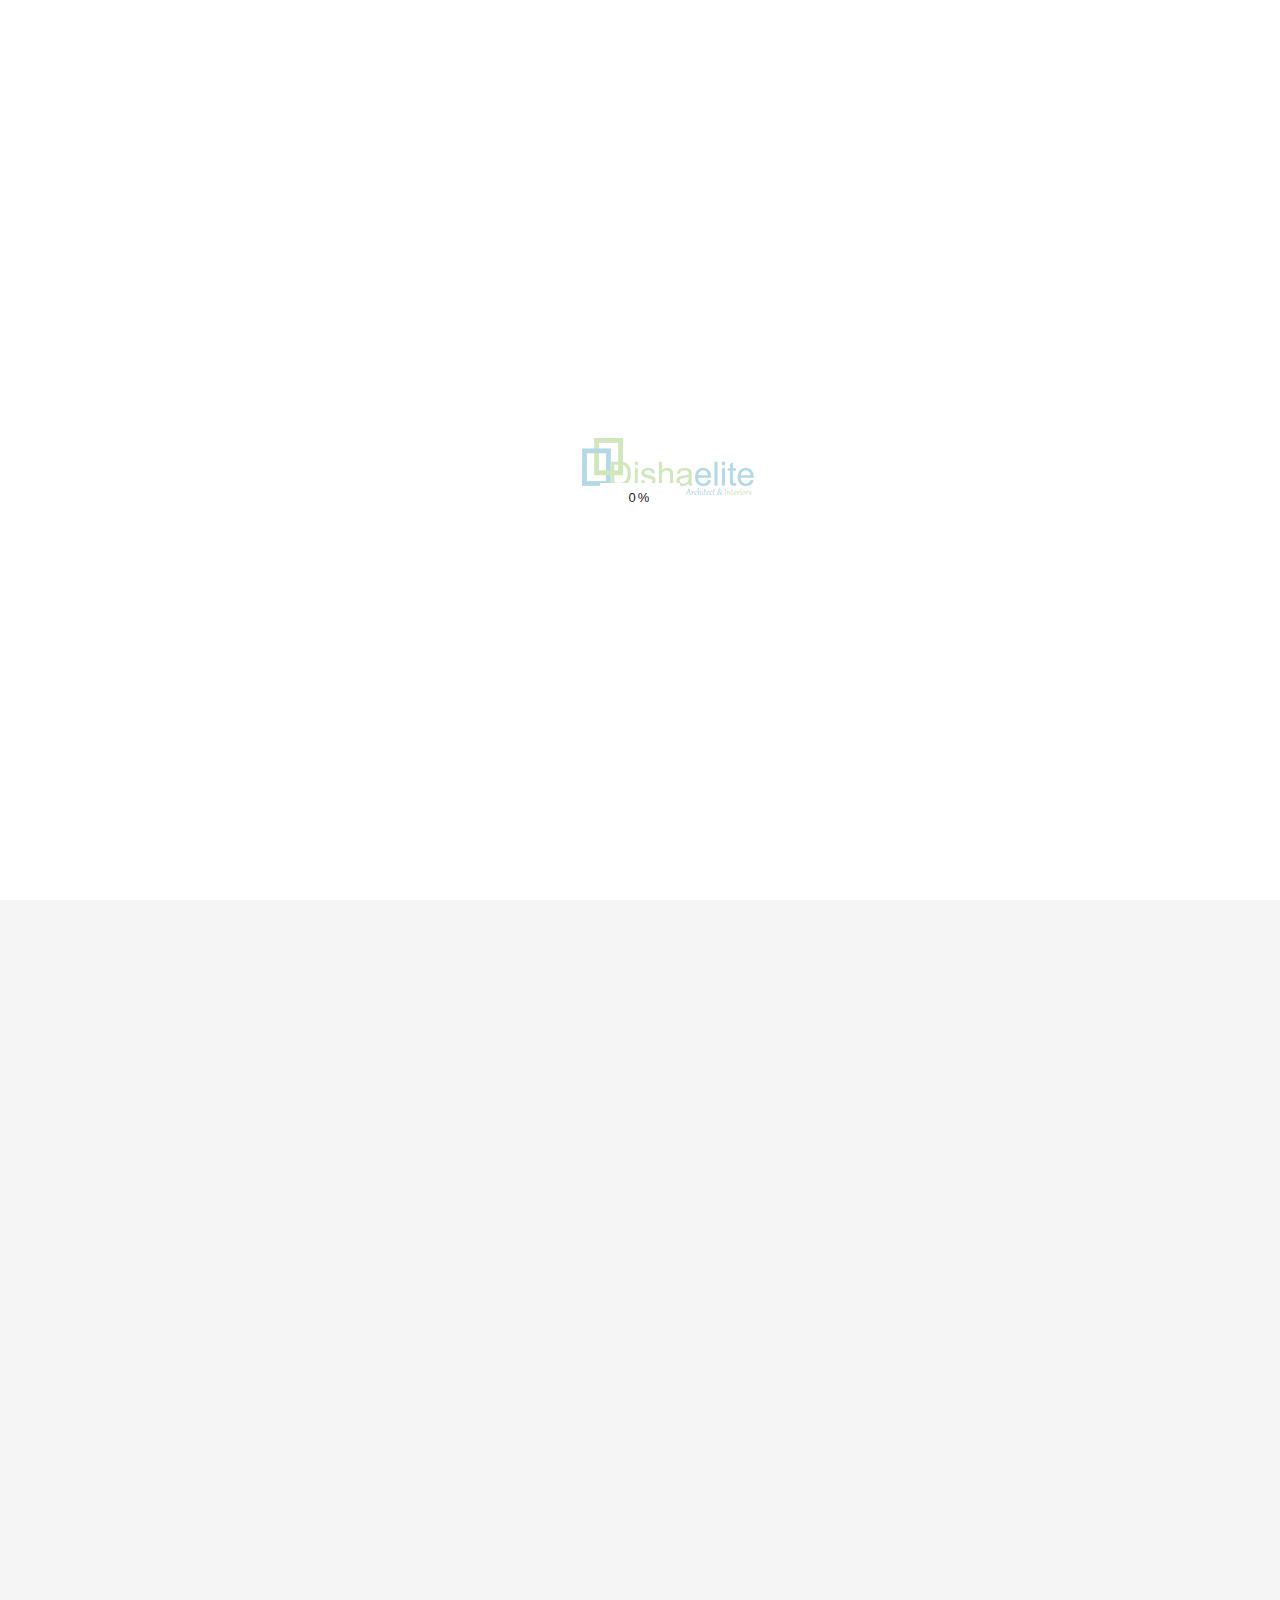
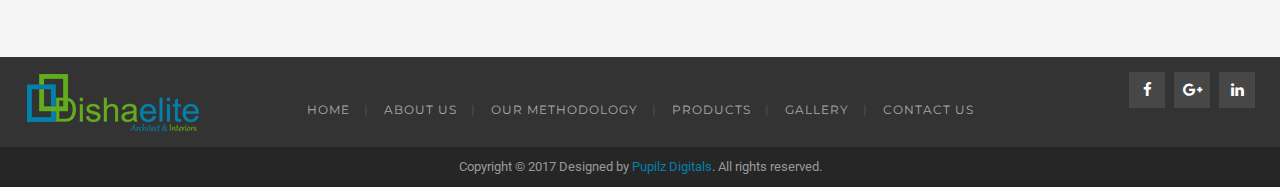
==== gallery.html @ 3d3133c5 "first commit" ====
<!DOCTYPE html>
<html lang="">
	

<!-- Mirrored from www.dishaelite.com/gallery.html by HTTrack Website Copier/3.x [XR&CO'2014], Mon, 31 Jul 2023 10:36:25 GMT -->
<head>
<meta name="title" content="Interior designers in hyderabad || Disha Elite">
<meta name="description" content="Searching for a interior designing,visit on dishaelite interior for a best architecture in your own thoughts and fulfill dreams interior.">
<meta name="keywords" content="kitchen interior designs, modular kitchen interior designs, interior designer in hyderabad, commercial interior designs, artistics designs in hyderabad, office interior designs, Best Interiors In Hyderabad, Interior Decorators In Hyderabad,Interior Design Architects In Hyderabad, Top Interior Designers In Hyderabad, Best Interior Designers In Hyderabad ">
<meta name="robots" content="index, follow">
<meta http-equiv="Content-Type" content="text/html; charset=utf-8">
<meta name="language" content="English">

		<title>Interior-Design-Companies-In-Hyderabad</title>

		<!-- Bootstrap CSS -->
		<link rel="stylesheet" href="css/bootstrap.min.css">
		<!-- Font -->
		<link rel="stylesheet" href="css/font-awesome.min.css">
		<link rel="stylesheet" href="css/elegant-font.css">
	  	<!-- SCROLL BAR MOBILE MENU
  		================================================== --> 
 		 <link rel="stylesheet" href="css/jquery.mCustomScrollbar.css" />
		<!-- Main Style -->
		<link rel="stylesheet" href="style.css">
		<!-- color scheme -->
	  	<!--<link rel="stylesheet" href="switcher/demo.css" type="text/css">
	  	<link rel="stylesheet" href="switcher/colors/yellow.css" type="text/css" id="colors">   
		<!-- Favicons
		  ================================================== -->
	  	<link rel="shortcut icon" href="favicon.png">
	</head>
	<body>
		<div class="mobile-menu-first">
	        	<div id="mobile-menu" class="mobile-menu">
	        		<div class="header-mobile-menu">
	                  <a href="#">Disha Elite</a>
	                  	<div class="mm-toggle">
	                		<span aria-hidden="true" class="icon_close"></span>
	                	</div> 
	              	</div> <!-- Mobile Menu -->
	          		<div class="mCustomScrollbar light" data-mcs-theme="minimal-dark">
	              
					<ul>
	                  	<li><a href="index.html"><span>Home</span></a></li>
	                    <li><a href="about.html"><span>About Us</span></a></li>
	                    <li><a href="our-methodology.html"><span>Our Methodology</span></a></li>
	                    <li><a href="products.html"><span>Products</span></a></li>
	                    <li><a href="gallery.html"><span>Gallery</span></a></li>
	                    <li><a href="contact.html"><span>Contact Us</span></a></li>
	              	</ul>
	              <div class="footer-mobile-menu">
	                  <ul class="social">
	                      <li class="facebook"><a href="#"><i class="fa fa-facebook"></i></a></li>
	                      <li class="twitter"><a href="#"><i class="fa fa-twitter"></i></a></li>
	                      <li class="google-plus"><a href="#"><i class="fa fa-google-plus"></i></a></li>
	                      <li class="youtube"><a href="#"><i class="fa fa-youtube-play"></i></a></li>
	                      <li class="linkedin"><a href="#"><i class="fa fa-linkedin"></i></a></li>
	                  </ul>

	                  <ul class="address-footer-mobile">
	                    <li><p>#15-31-2M-31/3, Phase-3,<br/>Near Forum Mall, KPHB Colony, Hyderabad-500072</p></li>
	                    <li><p>+91 93479 11119<br/>+91 97001 00910</p></li>
	                    <li><p>dishaelite@gmail.com</p></li>
	                    <li><p>www.dishaelite.com<br/>www.dishaelite.in</p></li>
	                    
	                  </ul>
	              </div>
	          		</div> <!-- /#rmm   -->
	        	</div>
	    </div><!-- End Mobile Menu -->

		<div class="modal fade modal-search" id="myModal" tabindex="-1" role="dialog"   aria-hidden="true">
		  	<button type="button" class="close" data-dismiss="modal">×</button>
		  	<div class="modal-dialog myModal-search">
            <!-- Modal content-->
            <div class="modal-content">                                        
                <div class="modal-body">
                    <form role="search" method="get" class="search-form"  >
                        <input class="search-field" placeholder="Search here..." value="" title="" type="search">
                        <button type="submit" class="search-submit"><i class="fa fa-search"></i></button>
                    </form>
                </div>
            </div>
          </div>
		</div>
		<!-- End Modal Search-->
	    <div id="page">
	    	<div id="skrollr-body">
			<header id="mainmenu" class="header-v1 header-border header-fix header-bg-white" data-0="padding:10px;padding-left:40px;padding-right:40px;" data-251="padding:10px; padding-left:40px;padding-right:40px;top:0;">
					
					<div class="right-header">
						<ul class="navi-level-1">
							<li><a href="index.html" class="logo"><img src="images/Header/Best%20Interiors%20In%20Hyderabad.png" class="img-responsive" alt="Best Interiors In Hyderabad"></a></li>
						</ul>
					</div><!-- End Left Header -->
					<nav>
						<ul class="navi-level-1 hover-style-2 main-navi">
	                        <li><a href="index.html"><span>Home</span></a></li>
	                       	<li><a href="about.html"><span>About Us</span></a></li>
	                        <li><a href="our-methodology.html"><span>Our Methodology</span></a></li>
	                        <li><a href="products.html"><span>Products</span></a></li>
	                        <li><a href="gallery.html"><span>Gallery</span></a></li>
	                        <li><a href="contact.html"><span>Contact Us</span></a></li>
	                    </ul>
					</nav><!-- End Nav -->
					<div class="left-header">
						<ul class="navi-level-1 sub-navi seperator-horizonal-line hover-style-4">	
		                    <!-- Testing Search Box -->
		                    <li>
		                    	<a href="#/"  class="mm-toggle">
				            		<span aria-hidden="true" class="icon_menu"></span>
				            	</a> 
		                    </li>
						</ul>

					</div><!-- End Right Header -->	
				</header> 
			<!-- End  Header -->
	
			<section>
				<div class="sub-header sub-header-1 sub-header-portfolio-grid-1 fake-position">
					<div class="sub-header-content">
						<h1 style="font-size:36px; font-weight:normal" class="text-cap white-text">Portfolio Grid</h1>
						<ol class="breadcrumb breadcrumb-arc text-cap">
							<li>
								<a href="#">Home</a>
							</li>
							<li class="active">Portfolio Grid</li>
						</ol>
					</div>
				</div>
			</section>
			<!-- End Section Sub Header -->
			<section class="padding bg-grey padding-bottom-0">
                <div class="lastest-project-warp portfolio-grid-v2-4-col-warp clearfix">
                  	<div class="projectFilter project-terms line-effect-2">
	                                <a href="#" data-filter="*" class="current text-cap"><h4>All Projects</h4></a>
	                                <a href="#" data-filter=".Residential" class="text-cap"><h4>Residential</h4></a>
	                                <a href="#" data-filter=".Commercial" class="text-cap"><h4>Commercial</h4></a>
	                                <a href="#" data-filter=".Office" class="text-cap"><h4>Office</h4></a>
	                                <a href="#" data-filter=".Hospital" class="text-cap"><h4>Hospital</h4></a>
	                                <a href="#" data-filter=".Artistics" class="text-cap"><h4>Artistics</h4></a>
                  	</div> <!-- End Project Fillter -->
                    <div class="clearfix projectContainer portfolio-grid-v2-4-col-container">
             
                               <div class="element-item  Residential">
	                                
	                                  <a class="portfolio-img-demo" href="#"><img src="images/Project/Best-Interior-Designers-In-Hyderabad-India.jpg" class="img-responsive" alt="Best-Interior-Designers-In-Hyderabad-India"></a>
	                               <div class="project-info">
	                                  	<a href="#"><h4 class="title-project text-cap text-cap">Disha Elite</h4></a>
	                                    <a href="#" class="cateProject">Residential</a>
	                                </div>
                              </div>
                           
                              <div class="element-item Residential ">
	                                
	                                   <a class="portfolio-img-demo" href="#"><img src="images/Project/Interior-Designers-Decorators-In-Hyderabad.jpg" class="img-responsive" alt="Interior-Designers-Decorators-In-Hyderabad"></a>
	                
	                             	<div class="project-info">
	                                   <a href="#"><h4 class="title-project text-cap">Disha Elite</h4></a>
	                                    <a href="#" class="cateProject">Residential</a>
	                              </div>
                              </div> 
							  
							  <div class="element-item  Residential">
	                                
	                                  <a class="portfolio-img-demo" href="#"><img src="images/Project/Interior-Design-Companies-In-Hyderabad.jpg" class="img-responsive" alt="Interior-Design-Companies-In-Hyderabad"></a>
	                               <div class="project-info">
	                                  	<a href="#"><h4 class="title-project text-cap text-cap">Disha Elite</h4></a>
	                                    <a href="#" class="cateProject">Residential</a>
	                                </div>
                              </div>
                           
                              <div class="element-item Residential ">
	                                
	                                   <a class="portfolio-img-demo" href="#"><img src="images/Project/Interior%20Designers-Kukatpally-KNTU.jpg" class="img-responsive" alt="Interior Designers-Kukatpally-KNTU"></a>
	                
	                             	<div class="project-info">
	                                   <a href="#"><h4 class="title-project text-cap">Disha Elite</h4></a>
	                                    <a href="#" class="cateProject">Residential</a>
	                              </div>
                              </div> 
							  <div class="element-item Residential ">
	                                
	                                   <a class="portfolio-img-demo" href="#"><img src="images/Project/Home-Office-Shop-Designers-%20Decorators-in-Hyderabad.jpg" class="img-responsive" alt="Home-Office-Shop-Designers- Decorators-in-Hyderabad"></a>
	                
	                             	<div class="project-info">
	                                   <a href="#"><h4 class="title-project text-cap">Disha Elite</h4></a>
	                                    <a href="#" class="cateProject">Residential</a>
	                              </div>
                              </div>    
                           
                              <div class="element-item Commercial">
	                                
	                                   <a class="portfolio-img-demo" href="#"><img src="images/Project/Best%20Interiors%20In%20Hyderabad.jpg" class="img-responsive" alt="Best Interiors In Hyderabad"></a>
	                                
	                                  <div class="project-info">
	                                   <a href="#"><h4 class="title-project text-cap">Disha Elite</h4></a>
	                                  <a href="#" class="cateProject">Commercial</a>
	                              	</div>
                        	  </div>
                               
                              <div class="element-item Commercial">
	                                
	                                   <a class="portfolio-img-demo" href="#"><img src="images/Project/Interior%20Decorators%20In%20Hyderabad.jpg" class="img-responsive" alt="Interior Decorators In Hyderabad"></a>
	                                
	                                  <div class="project-info">
	                                   <a href="#"><h4 class="title-project text-cap">Disha Elite</h4></a>
	                                  <a href="#" class="cateProject">Commercial</a>
	                              	</div>
                        	  </div>
							  
							  <div class="element-item Commercial">
	                                
	                                   <a class="portfolio-img-demo" href="#"><img src="images/Project/Interior%20Design%20Architects%20In%20Hyderabad.jpg" class="img-responsive" alt="Interior Design Architects In Hyderabad"></a>
	                                
	                                  <div class="project-info">
	                                   <a href="#"><h4 class="title-project text-cap">Disha Elite</h4></a>
	                                  <a href="#" class="cateProject">Commercial</a>
	                              	</div>
                        	  </div>
							  
							  <div class="element-item Commercial">
	                                
	                                   <a class="portfolio-img-demo" href="#"><img src="images/Project/Top%20Interior%20Designers%20In%20Hyderabad%2c.jpg" class="img-responsive" alt="Top Interior Designers In Hyderabad,"></a>
	                                
	                                  <div class="project-info">
	                                   <a href="#"><h4 class="title-project text-cap">Disha Elite</h4></a>
	                                  <a href="#" class="cateProject">Commercial</a>
	                              	</div>
                        	  </div>
                           
                              <div class="element-item Office">
	                                
	                                 <a class="portfolio-img-demo" href="#"><img src="images/Project/Best%20Interior%20Designers%20In%20Hyderabad%20%20.jpg" class="img-responsive" alt="Best Interior Designers In Hyderabad  "></a>
	                                
	                                 <div class="project-info">
	                                 <a href="#"><h4 class="title-project text-cap">Disha Elite</h4></a>
	                                      <a href="#" class="cateProject">Office</a>
	                                </div>
                              </div>
                           
                              <div class="element-item Office">
	                                
	                                 <a class="portfolio-img-demo" href="#"><img src="images/Project/kitchen%20interior%20designs.jpg" class="img-responsive" alt="kitchen interior designs"></a>
	                                
	                                 <div class="project-info">
	                                 <a href="#"><h4 class="title-project text-cap">Disha Elite</h4></a>
	                                      <a href="#" class="cateProject">Office</a>
	                                </div>
                              </div>
							  
							  <div class="element-item Office">
	                                
	                                 <a class="portfolio-img-demo" href="#"><img src="images/Project/modular%20kitchen%20interior%20designs.jpg" class="img-responsive" alt="modular kitchen interior designs"></a>
	                                
	                                 <div class="project-info">
	                                 <a href="#"><h4 class="title-project text-cap">Disha Elite</h4></a>
	                                      <a href="#" class="cateProject">Office</a>
	                                </div>
                              </div>
                           
                              <div class="element-item Hospital ">
	                                
	                                   <a class="portfolio-img-demo" href="#"><img src="images/Project/interior%20designer%20in%20hyderabad.jpg" class="img-responsive" alt="interior designer in hyderabad"></a>
	                                
	                                   <div class="project-info">
	                                   <a href="#"><h4 class="title-project text-cap">Disha Elite</h4></a>
	                                      <a href="#" class="cateProject">Hospital</a>
	                                </div>
	                                    
                              </div>    
                               
                              <div class="element-item Hospital ">
	                                
	                                   <a class="portfolio-img-demo" href="#"><img src="images/Project/commercial%20interior%20designs.jpg" class="img-responsive" alt="commercial interior designs"></a>
	                                
	                                   <div class="project-info">
	                                   <a href="#"><h4 class="title-project text-cap">Disha Elite</h4></a>
	                                      <a href="#" class="cateProject">Hospital</a>
	                                </div>
	                                    
                              </div>  

                              <div class="element-item Hospital ">
	                                
	                                   <a class="portfolio-img-demo" href="#"><img src="images/Project/artistics%20designs%20in%20hyderabad.jpg" class="img-responsive" alt="artistics designs in hyderabad"></a>
	                                
	                                   <div class="project-info">
	                                   <a href="#"><h4 class="title-project text-cap">Disha Elite</h4></a>
	                                      <a href="#" class="cateProject">Hospital</a>
	                                </div>
	                                    
                              </div>

							  <div class="element-item Artistics ">
	                                
	                                   <a class="portfolio-img-demo" href="#"><img src="images/Project/office%20interior%20designs.jpg" class="img-responsive" alt="office interior designs"></a>
	                                
	                                   <div class="project-info">
	                                   <a href="#"><h4 class="title-project text-cap">Disha Elite</h4></a>
	                                      <a href="#" class="cateProject">Artistics</a>
	                                </div>
	                                    
                              </div>
							  
							  <div class="element-item Artistics ">
	                                
	                                   <a class="portfolio-img-demo" href="#"><img src="images/Project/Office-interior-%20designs.jpg" class="img-responsive" alt="Office-interior- designs"></a>
	                                
	                                   <div class="project-info">
	                                   <a href="#"><h4 class="title-project text-cap">Disha Elite</h4></a>
	                                      <a href="#" class="cateProject">Artistics</a>
	                                </div>
	                                    
                              </div>
							  
							  <div class="element-item Artistics ">
	                                
	                                   <a class="portfolio-img-demo" href="#"><img src="images/Project/Artistics-%20designs-%20in-%20Hyderabad.jpg" class="img-responsive" alt="Artistics- designs- in- Hyderabad"></a>
	                                
	                                   <div class="project-info">
	                                   <a href="#"><h4 class="title-project text-cap">Disha Elite</h4></a>
	                                      <a href="#" class="cateProject">Artistics</a>
	                                </div>
	                                    
                              </div>
							  
							  <div class="element-item Artistics ">
	                                
	                                   <a class="portfolio-img-demo" href="#"><img src="images/Project/Commercial-%20interior-%20designs.jpg" class="img-responsive" alt="Commercial- interior- designs"></a>
	                                
	                                   <div class="project-info">
	                                   <a href="#"><h4 class="title-project text-cap">Disha Elite</h4></a>
	                                      <a href="#" class="cateProject">Artistics</a>
	                                </div>
	                                    
                              </div>
                           
                    </div>  <!-- End project Container -->
    			</div> <!-- End  -->
    			<div class="clearfix mgt60"></div>
			</section>
			<!-- End Section Isotop Lastest Project -->



			<footer class="footer-v1">
					<div class="footer-left">
						<a href="index.html">
							<img src="images/Header/Best%20Interiors%20In%20Hyderabad%20(2).png" class="img-responsive" alt="Best Interiors In Hyderabad (2)">
						</a>
					</div>
					<nav>
						<ul>
							<li><a class="text-cap" href="index.html">Home</a></li>
							<li><a class="text-cap" href="about.html">About Us</a></li>
							<li><a class="text-cap" href="our-methodology.html">Our Methodology</a></li>
							<li><a class="text-cap" href="products.html">Products</a></li>
							<li><a class="text-cap" href="gallery.html">Gallery</a></li>
							<li><a class="text-cap" href="contact.html">Contact Us</a></li>
						</ul>
					</nav>
					<div class="footer-right">
						<ul class="social social-footer">
		                    <li class="facebook"><a href="https://www.facebook.com/dishaelite/"><i class="fa fa-facebook"></i></a></li>
		                    <li class="google-plus"><a href="https://plus.google.com/104020968045260544847"><i class="fa fa-google-plus"></i></a></li>
		                    <li class="linkedin"><a href="https://www.linkedin.com/feed/"><i class="fa fa-linkedin"></i></a></li>
		                  </ul>
					</div>
				</footer>
				<!-- End Footer -->
				<section class="copyright">
					<p>Copyright © 2017 Designed by <a href="#">Pupilz Digitals</a>. All rights reserved.</p>
				</section>
			</div>
		</div>
		<!-- End page -->
	     
		<a id="to-the-top"><i class="fa fa-angle-up"></i></a> 
		<!-- Back To Top -->
	<!-- SCRIPT -->
    <script src="js/vendor/jquery.min.js"></script>
    <script src="js/vendor/bootstrap.min.js"></script>
    <script src="js/plugins/jquery.mCustomScrollbar.concat.min.js"></script>
    <script src="js/plugins/wow.min.js"></script>
    <script type="text/javascript" src="js/plugins/skrollr.min.js"></script>
    

    <!-- Switcher
    ================================================== -->
    <!--<script src="switcher/demo.js"></script>-->

	 <!-- Mobile Menu
    ================================================== --> 
     <script src="js/plugins/jquery.mobile-menu.js"></script>  

  	<!-- Initializing the isotope
    ================================================== --> 
    <script src="js/plugins/isotope.pkgd.min.js"></script>
    <script src="js/plugins/custom-isotope.js"></script>
   	<!-- PreLoad
    ================================================== --> 
    <script type="text/javascript" src="js/plugins/royal_preloader.min.js"></script>
	<script type="text/javascript">
	(function($) { "use strict";
	            Royal_Preloader.config({
	                mode:           'logo', // 'number', "text" or "logo"
	                logo:           'images/Header/Best Interiors In Hyderabad.png',
	                timeout:       1,
	                showInfo:       false,
	                opacity:        1,
	                background:     ['#FFFFFF']
	            });
	})(jQuery);
	</script>

 	<!-- Global Js
    ================================================== --> 
    <script src="js/plugins/custom.js"></script>
	<!-- Global site tag (gtag.js) - Google Analytics -->
<script async src="https://www.googletagmanager.com/gtag/js?id=UA-109527322-1"></script>
<script>
  window.dataLayer = window.dataLayer || [];
  function gtag(){dataLayer.push(arguments);}
  gtag('js', new Date());

  gtag('config', 'UA-109527322-1');
</script>


	</body>


<!-- Mirrored from www.dishaelite.com/gallery.html by HTTrack Website Copier/3.x [XR&CO'2014], Mon, 31 Jul 2023 10:36:29 GMT -->
</html>
---- css/elegant-font.css ----
@font-face{font-family:'ElegantIcons';src:url('../fonts/ElegantIcons.eot');src:url('../fonts/ElegantIconsd41dd41d.eot?#iefix') format('embedded-opentype'),
url('../fonts/ElegantIcons.woff') format('woff'),
url('../fonts/ElegantIcons.ttf') format('truetype'),
url('../fonts/ElegantIcons.svg#ElegantIcons') format('svg');font-weight:normal;font-style:normal;}
[data-icon]:before{font-family:'ElegantIcons';content:attr(data-icon);speak:none;font-weight:normal;font-variant:normal;text-transform:none;line-height:1;-webkit-font-smoothing:antialiased;-moz-osx-font-smoothing:grayscale;}
.arrow_up, .arrow_down, .arrow_left, .arrow_right, .arrow_left-up, .arrow_right-up, .arrow_right-down, .arrow_left-down, .arrow-up-down, .arrow_up-down_alt, .arrow_left-right_alt, .arrow_left-right, .arrow_expand_alt2, .arrow_expand_alt, .arrow_condense, .arrow_expand, .arrow_move, .arrow_carrot-up, .arrow_carrot-down, .arrow_carrot-left, .arrow_carrot-right, .arrow_carrot-2up, .arrow_carrot-2down, .arrow_carrot-2left, .arrow_carrot-2right, .arrow_carrot-up_alt2, .arrow_carrot-down_alt2, .arrow_carrot-left_alt2, .arrow_carrot-right_alt2, .arrow_carrot-2up_alt2, .arrow_carrot-2down_alt2, .arrow_carrot-2left_alt2, .arrow_carrot-2right_alt2, .arrow_triangle-up, .arrow_triangle-down, .arrow_triangle-left, .arrow_triangle-right, .arrow_triangle-up_alt2, .arrow_triangle-down_alt2, .arrow_triangle-left_alt2, .arrow_triangle-right_alt2, .arrow_back, .icon_minus-06, .icon_plus, .icon_close, .icon_check, .icon_minus_alt2, .icon_plus_alt2, .icon_close_alt2, .icon_check_alt2, .icon_zoom-out_alt, .icon_zoom-in_alt, .icon_search, .icon_box-empty, .icon_box-selected, .icon_minus-box, .icon_plus-box, .icon_box-checked, .icon_circle-empty, .icon_circle-slelected, .icon_stop_alt2, .icon_stop, .icon_pause_alt2, .icon_pause, .icon_menu, .icon_menu-square_alt2, .icon_menu-circle_alt2, .icon_ul, .icon_ol, .icon_adjust-horiz, .icon_adjust-vert, .icon_document_alt, .icon_documents_alt, .icon_pencil, .icon_pencil-edit_alt, .icon_pencil-edit, .icon_folder-alt, .icon_folder-open_alt, .icon_folder-add_alt, .icon_info_alt, .icon_error-oct_alt, .icon_error-circle_alt, .icon_error-triangle_alt, .icon_question_alt2, .icon_question, .icon_comment_alt, .icon_chat_alt, .icon_vol-mute_alt, .icon_volume-low_alt, .icon_volume-high_alt, .icon_quotations, .icon_quotations_alt2, .icon_clock_alt, .icon_lock_alt, .icon_lock-open_alt, .icon_key_alt, .icon_cloud_alt, .icon_cloud-upload_alt, .icon_cloud-download_alt, .icon_image, .icon_images, .icon_lightbulb_alt, .icon_gift_alt, .icon_house_alt, .icon_genius, .icon_mobile, .icon_tablet, .icon_laptop, .icon_desktop, .icon_camera_alt, .icon_mail_alt, .icon_cone_alt, .icon_ribbon_alt, .icon_bag_alt, .icon_creditcard, .icon_cart_alt, .icon_paperclip, .icon_tag_alt, .icon_tags_alt, .icon_trash_alt, .icon_cursor_alt, .icon_mic_alt, .icon_compass_alt, .icon_pin_alt, .icon_pushpin_alt, .icon_map_alt, .icon_drawer_alt, .icon_toolbox_alt, .icon_book_alt, .icon_calendar, .icon_film, .icon_table, .icon_contacts_alt, .icon_headphones, .icon_lifesaver, .icon_piechart, .icon_refresh, .icon_link_alt, .icon_link, .icon_loading, .icon_blocked, .icon_archive_alt, .icon_heart_alt, .icon_star_alt, .icon_star-half_alt, .icon_star, .icon_star-half, .icon_tools, .icon_tool, .icon_cog, .icon_cogs, .arrow_up_alt, .arrow_down_alt, .arrow_left_alt, .arrow_right_alt, .arrow_left-up_alt, .arrow_right-up_alt, .arrow_right-down_alt, .arrow_left-down_alt, .arrow_condense_alt, .arrow_expand_alt3, .arrow_carrot_up_alt, .arrow_carrot-down_alt, .arrow_carrot-left_alt, .arrow_carrot-right_alt, .arrow_carrot-2up_alt, .arrow_carrot-2dwnn_alt, .arrow_carrot-2left_alt, .arrow_carrot-2right_alt, .arrow_triangle-up_alt, .arrow_triangle-down_alt, .arrow_triangle-left_alt, .arrow_triangle-right_alt, .icon_minus_alt, .icon_plus_alt, .icon_close_alt, .icon_check_alt, .icon_zoom-out, .icon_zoom-in, .icon_stop_alt, .icon_menu-square_alt, .icon_menu-circle_alt, .icon_document, .icon_documents, .icon_pencil_alt, .icon_folder, .icon_folder-open, .icon_folder-add, .icon_folder_upload, .icon_folder_download, .icon_info, .icon_error-circle, .icon_error-oct, .icon_error-triangle, .icon_question_alt, .icon_comment, .icon_chat, .icon_vol-mute, .icon_volume-low, .icon_volume-high, .icon_quotations_alt, .icon_clock, .icon_lock, .icon_lock-open, .icon_key, .icon_cloud, .icon_cloud-upload, .icon_cloud-download, .icon_lightbulb, .icon_gift, .icon_house, .icon_camera, .icon_mail, .icon_cone, .icon_ribbon, .icon_bag, .icon_cart, .icon_tag, .icon_tags, .icon_trash, .icon_cursor, .icon_mic, .icon_compass, .icon_pin, .icon_pushpin, .icon_map, .icon_drawer, .icon_toolbox, .icon_book, .icon_contacts, .icon_archive, .icon_heart, .icon_profile, .icon_group, .icon_grid-2x2, .icon_grid-3x3, .icon_music, .icon_pause_alt, .icon_phone, .icon_upload, .icon_download, .social_facebook, .social_twitter, .social_pinterest, .social_googleplus, .social_tumblr, .social_tumbleupon, .social_wordpress, .social_instagram, .social_dribbble, .social_vimeo, .social_linkedin, .social_rss, .social_deviantart, .social_share, .social_myspace, .social_skype, .social_youtube, .social_picassa, .social_googledrive, .social_flickr, .social_blogger, .social_spotify, .social_delicious, .social_facebook_circle, .social_twitter_circle, .social_pinterest_circle, .social_googleplus_circle, .social_tumblr_circle, .social_stumbleupon_circle, .social_wordpress_circle, .social_instagram_circle, .social_dribbble_circle, .social_vimeo_circle, .social_linkedin_circle, .social_rss_circle, .social_deviantart_circle, .social_share_circle, .social_myspace_circle, .social_skype_circle, .social_youtube_circle, .social_picassa_circle, .social_googledrive_alt2, .social_flickr_circle, .social_blogger_circle, .social_spotify_circle, .social_delicious_circle, .social_facebook_square, .social_twitter_square, .social_pinterest_square, .social_googleplus_square, .social_tumblr_square, .social_stumbleupon_square, .social_wordpress_square, .social_instagram_square, .social_dribbble_square, .social_vimeo_square, .social_linkedin_square, .social_rss_square, .social_deviantart_square, .social_share_square, .social_myspace_square, .social_skype_square, .social_youtube_square, .social_picassa_square, .social_googledrive_square, .social_flickr_square, .social_blogger_square, .social_spotify_square, .social_delicious_square, .icon_printer, .icon_calulator, .icon_building, .icon_floppy, .icon_drive, .icon_search-2, .icon_id, .icon_id-2, .icon_puzzle, .icon_like, .icon_dislike, .icon_mug, .icon_currency, .icon_wallet, .icon_pens, .icon_easel, .icon_flowchart, .icon_datareport, .icon_briefcase, .icon_shield, .icon_percent, .icon_globe, .icon_globe-2, .icon_target, .icon_hourglass, .icon_balance, .icon_rook, .icon_printer-alt, .icon_calculator_alt, .icon_building_alt, .icon_floppy_alt, .icon_drive_alt, .icon_search_alt, .icon_id_alt, .icon_id-2_alt, .icon_puzzle_alt, .icon_like_alt, .icon_dislike_alt, .icon_mug_alt, .icon_currency_alt, .icon_wallet_alt, .icon_pens_alt, .icon_easel_alt, .icon_flowchart_alt, .icon_datareport_alt, .icon_briefcase_alt, .icon_shield_alt, .icon_percent_alt, .icon_globe_alt, .icon_clipboard{font-family:'ElegantIcons';speak:none;font-style:normal;font-weight:normal;font-variant:normal;text-transform:none;line-height:1;-webkit-font-smoothing:antialiased;}
.arrow_up:before{content:"\21";}
.arrow_down:before{content:"\22";}
.arrow_left:before{content:"\23";}
.arrow_right:before{content:"\24";}
.arrow_left-up:before{content:"\25";}
.arrow_right-up:before{content:"\26";}
.arrow_right-down:before{content:"\27";}
.arrow_left-down:before{content:"\28";}
.arrow-up-down:before{content:"\29";}
.arrow_up-down_alt:before{content:"\2a";}
.arrow_left-right_alt:before{content:"\2b";}
.arrow_left-right:before{content:"\2c";}
.arrow_expand_alt2:before{content:"\2d";}
.arrow_expand_alt:before{content:"\2e";}
.arrow_condense:before{content:"\2f";}
.arrow_expand:before{content:"\30";}
.arrow_move:before{content:"\31";}
.arrow_carrot-up:before{content:"\32";}
.arrow_carrot-down:before{content:"\33";}
.arrow_carrot-left:before{content:"\34";}
.arrow_carrot-right:before{content:"\35";}
.arrow_carrot-2up:before{content:"\36";}
.arrow_carrot-2down:before{content:"\37";}
.arrow_carrot-2left:before{content:"\38";}
.arrow_carrot-2right:before{content:"\39";}
.arrow_carrot-up_alt2:before{content:"\3a";}
.arrow_carrot-down_alt2:before{content:"\3b";}
.arrow_carrot-left_alt2:before{content:"\3c";}
.arrow_carrot-right_alt2:before{content:"\3d";}
.arrow_carrot-2up_alt2:before{content:"\3e";}
.arrow_carrot-2down_alt2:before{content:"\3f";}
.arrow_carrot-2left_alt2:before{content:"\40";}
.arrow_carrot-2right_alt2:before{content:"\41";}
.arrow_triangle-up:before{content:"\42";}
.arrow_triangle-down:before{content:"\43";}
.arrow_triangle-left:before{content:"\44";}
.arrow_triangle-right:before{content:"\45";}
.arrow_triangle-up_alt2:before{content:"\46";}
.arrow_triangle-down_alt2:before{content:"\47";}
.arrow_triangle-left_alt2:before{content:"\48";}
.arrow_triangle-right_alt2:before{content:"\49";}
.arrow_back:before{content:"\4a";}
.icon_minus-06:before{content:"\4b";}
.icon_plus:before{content:"\4c";}
.icon_close:before{content:"\4d";}
.icon_check:before{content:"\4e";}
.icon_minus_alt2:before{content:"\4f";}
.icon_plus_alt2:before{content:"\50";}
.icon_close_alt2:before{content:"\51";}
.icon_check_alt2:before{content:"\52";}
.icon_zoom-out_alt:before{content:"\53";}
.icon_zoom-in_alt:before{content:"\54";}
.icon_search:before{content:"\55";}
.icon_box-empty:before{content:"\56";}
.icon_box-selected:before{content:"\57";}
.icon_minus-box:before{content:"\58";}
.icon_plus-box:before{content:"\59";}
.icon_box-checked:before{content:"\5a";}
.icon_circle-empty:before{content:"\5b";}
.icon_circle-slelected:before{content:"\5c";}
.icon_stop_alt2:before{content:"\5d";}
.icon_stop:before{content:"\5e";}
.icon_pause_alt2:before{content:"\5f";}
.icon_pause:before{content:"\60";}
.icon_menu:before{content:"\61";}
.icon_menu-square_alt2:before{content:"\62";}
.icon_menu-circle_alt2:before{content:"\63";}
.icon_ul:before{content:"\64";}
.icon_ol:before{content:"\65";}
.icon_adjust-horiz:before{content:"\66";}
.icon_adjust-vert:before{content:"\67";}
.icon_document_alt:before{content:"\68";}
.icon_documents_alt:before{content:"\69";}
.icon_pencil:before{content:"\6a";}
.icon_pencil-edit_alt:before{content:"\6b";}
.icon_pencil-edit:before{content:"\6c";}
.icon_folder-alt:before{content:"\6d";}
.icon_folder-open_alt:before{content:"\6e";}
.icon_folder-add_alt:before{content:"\6f";}
.icon_info_alt:before{content:"\70";}
.icon_error-oct_alt:before{content:"\71";}
.icon_error-circle_alt:before{content:"\72";}
.icon_error-triangle_alt:before{content:"\73";}
.icon_question_alt2:before{content:"\74";}
.icon_question:before{content:"\75";}
.icon_comment_alt:before{content:"\76";}
.icon_chat_alt:before{content:"\77";}
.icon_vol-mute_alt:before{content:"\78";}
.icon_volume-low_alt:before{content:"\79";}
.icon_volume-high_alt:before{content:"\7a";}
.icon_quotations:before{content:"\7b";}
.icon_quotations_alt2:before{content:"\7c";}
.icon_clock_alt:before{content:"\7d";}
.icon_lock_alt:before{content:"\7e";}
.icon_lock-open_alt:before{content:"\e000";}
.icon_key_alt:before{content:"\e001";}
.icon_cloud_alt:before{content:"\e002";}
.icon_cloud-upload_alt:before{content:"\e003";}
.icon_cloud-download_alt:before{content:"\e004";}
.icon_image:before{content:"\e005";}
.icon_images:before{content:"\e006";}
.icon_lightbulb_alt:before{content:"\e007";}
.icon_gift_alt:before{content:"\e008";}
.icon_house_alt:before{content:"\e009";}
.icon_genius:before{content:"\e00a";}
.icon_mobile:before{content:"\e00b";}
.icon_tablet:before{content:"\e00c";}
.icon_laptop:before{content:"\e00d";}
.icon_desktop:before{content:"\e00e";}
.icon_camera_alt:before{content:"\e00f";}
.icon_mail_alt:before{content:"\e010";}
.icon_cone_alt:before{content:"\e011";}
.icon_ribbon_alt:before{content:"\e012";}
.icon_bag_alt:before{content:"\e013";}
.icon_creditcard:before{content:"\e014";}
.icon_cart_alt:before{content:"\e015";}
.icon_paperclip:before{content:"\e016";}
.icon_tag_alt:before{content:"\e017";}
.icon_tags_alt:before{content:"\e018";}
.icon_trash_alt:before{content:"\e019";}
.icon_cursor_alt:before{content:"\e01a";}
.icon_mic_alt:before{content:"\e01b";}
.icon_compass_alt:before{content:"\e01c";}
.icon_pin_alt:before{content:"\e01d";}
.icon_pushpin_alt:before{content:"\e01e";}
.icon_map_alt:before{content:"\e01f";}
.icon_drawer_alt:before{content:"\e020";}
.icon_toolbox_alt:before{content:"\e021";}
.icon_book_alt:before{content:"\e022";}
.icon_calendar:before{content:"\e023";}
.icon_film:before{content:"\e024";}
.icon_table:before{content:"\e025";}
.icon_contacts_alt:before{content:"\e026";}
.icon_headphones:before{content:"\e027";}
.icon_lifesaver:before{content:"\e028";}
.icon_piechart:before{content:"\e029";}
.icon_refresh:before{content:"\e02a";}
.icon_link_alt:before{content:"\e02b";}
.icon_link:before{content:"\e02c";}
.icon_loading:before{content:"\e02d";}
.icon_blocked:before{content:"\e02e";}
.icon_archive_alt:before{content:"\e02f";}
.icon_heart_alt:before{content:"\e030";}
.icon_star_alt:before{content:"\e031";}
.icon_star-half_alt:before{content:"\e032";}
.icon_star:before{content:"\e033";}
.icon_star-half:before{content:"\e034";}
.icon_tools:before{content:"\e035";}
.icon_tool:before{content:"\e036";}
.icon_cog:before{content:"\e037";}
.icon_cogs:before{content:"\e038";}
.arrow_up_alt:before{content:"\e039";}
.arrow_down_alt:before{content:"\e03a";}
.arrow_left_alt:before{content:"\e03b";}
.arrow_right_alt:before{content:"\e03c";}
.arrow_left-up_alt:before{content:"\e03d";}
.arrow_right-up_alt:before{content:"\e03e";}
.arrow_right-down_alt:before{content:"\e03f";}
.arrow_left-down_alt:before{content:"\e040";}
.arrow_condense_alt:before{content:"\e041";}
.arrow_expand_alt3:before{content:"\e042";}
.arrow_carrot_up_alt:before{content:"\e043";}
.arrow_carrot-down_alt:before{content:"\e044";}
.arrow_carrot-left_alt:before{content:"\e045";}
.arrow_carrot-right_alt:before{content:"\e046";}
.arrow_carrot-2up_alt:before{content:"\e047";}
.arrow_carrot-2dwnn_alt:before{content:"\e048";}
.arrow_carrot-2left_alt:before{content:"\e049";}
.arrow_carrot-2right_alt:before{content:"\e04a";}
.arrow_triangle-up_alt:before{content:"\e04b";}
.arrow_triangle-down_alt:before{content:"\e04c";}
.arrow_triangle-left_alt:before{content:"\e04d";}
.arrow_triangle-right_alt:before{content:"\e04e";}
.icon_minus_alt:before{content:"\e04f";}
.icon_plus_alt:before{content:"\e050";}
.icon_close_alt:before{content:"\e051";}
.icon_check_alt:before{content:"\e052";}
.icon_zoom-out:before{content:"\e053";}
.icon_zoom-in:before{content:"\e054";}
.icon_stop_alt:before{content:"\e055";}
.icon_menu-square_alt:before{content:"\e056";}
.icon_menu-circle_alt:before{content:"\e057";}
.icon_document:before{content:"\e058";}
.icon_documents:before{content:"\e059";}
.icon_pencil_alt:before{content:"\e05a";}
.icon_folder:before{content:"\e05b";}
.icon_folder-open:before{content:"\e05c";}
.icon_folder-add:before{content:"\e05d";}
.icon_folder_upload:before{content:"\e05e";}
.icon_folder_download:before{content:"\e05f";}
.icon_info:before{content:"\e060";}
.icon_error-circle:before{content:"\e061";}
.icon_error-oct:before{content:"\e062";}
.icon_error-triangle:before{content:"\e063";}
.icon_question_alt:before{content:"\e064";}
.icon_comment:before{content:"\e065";}
.icon_chat:before{content:"\e066";}
.icon_vol-mute:before{content:"\e067";}
.icon_volume-low:before{content:"\e068";}
.icon_volume-high:before{content:"\e069";}
.icon_quotations_alt:before{content:"\e06a";}
.icon_clock:before{content:"\e06b";}
.icon_lock:before{content:"\e06c";}
.icon_lock-open:before{content:"\e06d";}
.icon_key:before{content:"\e06e";}
.icon_cloud:before{content:"\e06f";}
.icon_cloud-upload:before{content:"\e070";}
.icon_cloud-download:before{content:"\e071";}
.icon_lightbulb:before{content:"\e072";}
.icon_gift:before{content:"\e073";}
.icon_house:before{content:"\e074";}
.icon_camera:before{content:"\e075";}
.icon_mail:before{content:"\e076";}
.icon_cone:before{content:"\e077";}
.icon_ribbon:before{content:"\e078";}
.icon_bag:before{content:"\e079";}
.icon_cart:before{content:"\e07a";}
.icon_tag:before{content:"\e07b";}
.icon_tags:before{content:"\e07c";}
.icon_trash:before{content:"\e07d";}
.icon_cursor:before{content:"\e07e";}
.icon_mic:before{content:"\e07f";}
.icon_compass:before{content:"\e080";}
.icon_pin:before{content:"\e081";}
.icon_pushpin:before{content:"\e082";}
.icon_map:before{content:"\e083";}
.icon_drawer:before{content:"\e084";}
.icon_toolbox:before{content:"\e085";}
.icon_book:before{content:"\e086";}
.icon_contacts:before{content:"\e087";}
.icon_archive:before{content:"\e088";}
.icon_heart:before{content:"\e089";}
.icon_profile:before{content:"\e08a";}
.icon_group:before{content:"\e08b";}
.icon_grid-2x2:before{content:"\e08c";}
.icon_grid-3x3:before{content:"\e08d";}
.icon_music:before{content:"\e08e";}
.icon_pause_alt:before{content:"\e08f";}
.icon_phone:before{content:"\e090";}
.icon_upload:before{content:"\e091";}
.icon_download:before{content:"\e092";}
.social_facebook:before{content:"\e093";}
.social_twitter:before{content:"\e094";}
.social_pinterest:before{content:"\e095";}
.social_googleplus:before{content:"\e096";}
.social_tumblr:before{content:"\e097";}
.social_tumbleupon:before{content:"\e098";}
.social_wordpress:before{content:"\e099";}
.social_instagram:before{content:"\e09a";}
.social_dribbble:before{content:"\e09b";}
.social_vimeo:before{content:"\e09c";}
.social_linkedin:before{content:"\e09d";}
.social_rss:before{content:"\e09e";}
.social_deviantart:before{content:"\e09f";}
.social_share:before{content:"\e0a0";}
.social_myspace:before{content:"\e0a1";}
.social_skype:before{content:"\e0a2";}
.social_youtube:before{content:"\e0a3";}
.social_picassa:before{content:"\e0a4";}
.social_googledrive:before{content:"\e0a5";}
.social_flickr:before{content:"\e0a6";}
.social_blogger:before{content:"\e0a7";}
.social_spotify:before{content:"\e0a8";}
.social_delicious:before{content:"\e0a9";}
.social_facebook_circle:before{content:"\e0aa";}
.social_twitter_circle:before{content:"\e0ab";}
.social_pinterest_circle:before{content:"\e0ac";}
.social_googleplus_circle:before{content:"\e0ad";}
.social_tumblr_circle:before{content:"\e0ae";}
.social_stumbleupon_circle:before{content:"\e0af";}
.social_wordpress_circle:before{content:"\e0b0";}
.social_instagram_circle:before{content:"\e0b1";}
.social_dribbble_circle:before{content:"\e0b2";}
.social_vimeo_circle:before{content:"\e0b3";}
.social_linkedin_circle:before{content:"\e0b4";}
.social_rss_circle:before{content:"\e0b5";}
.social_deviantart_circle:before{content:"\e0b6";}
.social_share_circle:before{content:"\e0b7";}
.social_myspace_circle:before{content:"\e0b8";}
.social_skype_circle:before{content:"\e0b9";}
.social_youtube_circle:before{content:"\e0ba";}
.social_picassa_circle:before{content:"\e0bb";}
.social_googledrive_alt2:before{content:"\e0bc";}
.social_flickr_circle:before{content:"\e0bd";}
.social_blogger_circle:before{content:"\e0be";}
.social_spotify_circle:before{content:"\e0bf";}
.social_delicious_circle:before{content:"\e0c0";}
.social_facebook_square:before{content:"\e0c1";}
.social_twitter_square:before{content:"\e0c2";}
.social_pinterest_square:before{content:"\e0c3";}
.social_googleplus_square:before{content:"\e0c4";}
.social_tumblr_square:before{content:"\e0c5";}
.social_stumbleupon_square:before{content:"\e0c6";}
.social_wordpress_square:before{content:"\e0c7";}
.social_instagram_square:before{content:"\e0c8";}
.social_dribbble_square:before{content:"\e0c9";}
.social_vimeo_square:before{content:"\e0ca";}
.social_linkedin_square:before{content:"\e0cb";}
.social_rss_square:before{content:"\e0cc";}
.social_deviantart_square:before{content:"\e0cd";}
.social_share_square:before{content:"\e0ce";}
.social_myspace_square:before{content:"\e0cf";}
.social_skype_square:before{content:"\e0d0";}
.social_youtube_square:before{content:"\e0d1";}
.social_picassa_square:before{content:"\e0d2";}
.social_googledrive_square:before{content:"\e0d3";}
.social_flickr_square:before{content:"\e0d4";}
.social_blogger_square:before{content:"\e0d5";}
.social_spotify_square:before{content:"\e0d6";}
.social_delicious_square:before{content:"\e0d7";}
.icon_printer:before{content:"\e103";}
.icon_calulator:before{content:"\e0ee";}
.icon_building:before{content:"\e0ef";}
.icon_floppy:before{content:"\e0e8";}
.icon_drive:before{content:"\e0ea";}
.icon_search-2:before{content:"\e101";}
.icon_id:before{content:"\e107";}
.icon_id-2:before{content:"\e108";}
.icon_puzzle:before{content:"\e102";}
.icon_like:before{content:"\e106";}
.icon_dislike:before{content:"\e0eb";}
.icon_mug:before{content:"\e105";}
.icon_currency:before{content:"\e0ed";}
.icon_wallet:before{content:"\e100";}
.icon_pens:before{content:"\e104";}
.icon_easel:before{content:"\e0e9";}
.icon_flowchart:before{content:"\e109";}
.icon_datareport:before{content:"\e0ec";}
.icon_briefcase:before{content:"\e0fe";}
.icon_shield:before{content:"\e0f6";}
.icon_percent:before{content:"\e0fb";}
.icon_globe:before{content:"\e0e2";}
.icon_globe-2:before{content:"\e0e3";}
.icon_target:before{content:"\e0f5";}
.icon_hourglass:before{content:"\e0e1";}
.icon_balance:before{content:"\e0ff";}
.icon_rook:before{content:"\e0f8";}
.icon_printer-alt:before{content:"\e0fa";}
.icon_calculator_alt:before{content:"\e0e7";}
.icon_building_alt:before{content:"\e0fd";}
.icon_floppy_alt:before{content:"\e0e4";}
.icon_drive_alt:before{content:"\e0e5";}
.icon_search_alt:before{content:"\e0f7";}
.icon_id_alt:before{content:"\e0e0";}
.icon_id-2_alt:before{content:"\e0fc";}
.icon_puzzle_alt:before{content:"\e0f9";}
.icon_like_alt:before{content:"\e0dd";}
.icon_dislike_alt:before{content:"\e0f1";}
.icon_mug_alt:before{content:"\e0dc";}
.icon_currency_alt:before{content:"\e0f3";}
.icon_wallet_alt:before{content:"\e0d8";}
.icon_pens_alt:before{content:"\e0db";}
.icon_easel_alt:before{content:"\e0f0";}
.icon_flowchart_alt:before{content:"\e0df";}
.icon_datareport_alt:before{content:"\e0f2";}
.icon_briefcase_alt:before{content:"\e0f4";}
.icon_shield_alt:before{content:"\e0d9";}
.icon_percent_alt:before{content:"\e0da";}
.icon_globe_alt:before{content:"\e0de";}
.icon_clipboard:before{content:"\e0e6";}
.glyph{float:left;text-align:center;padding:.75em;margin:.4em 1.5em .75em 0;width:6em;text-shadow:none;}
.glyph_big{font-size:128px;color:#59c5dc;float:left;margin-right:20px;}
.glyph div{padding-bottom:10px;}
.glyph input{font-family:consolas, monospace;font-size:12px;width:100%;text-align:center;border:0;box-shadow:0 0 0 1px #ccc;padding:.2em;-moz-border-radius:5px;-webkit-border-radius:5px;}
.centered{margin-left:auto;margin-right:auto;}
.glyph .fs1{font-size:2em;}
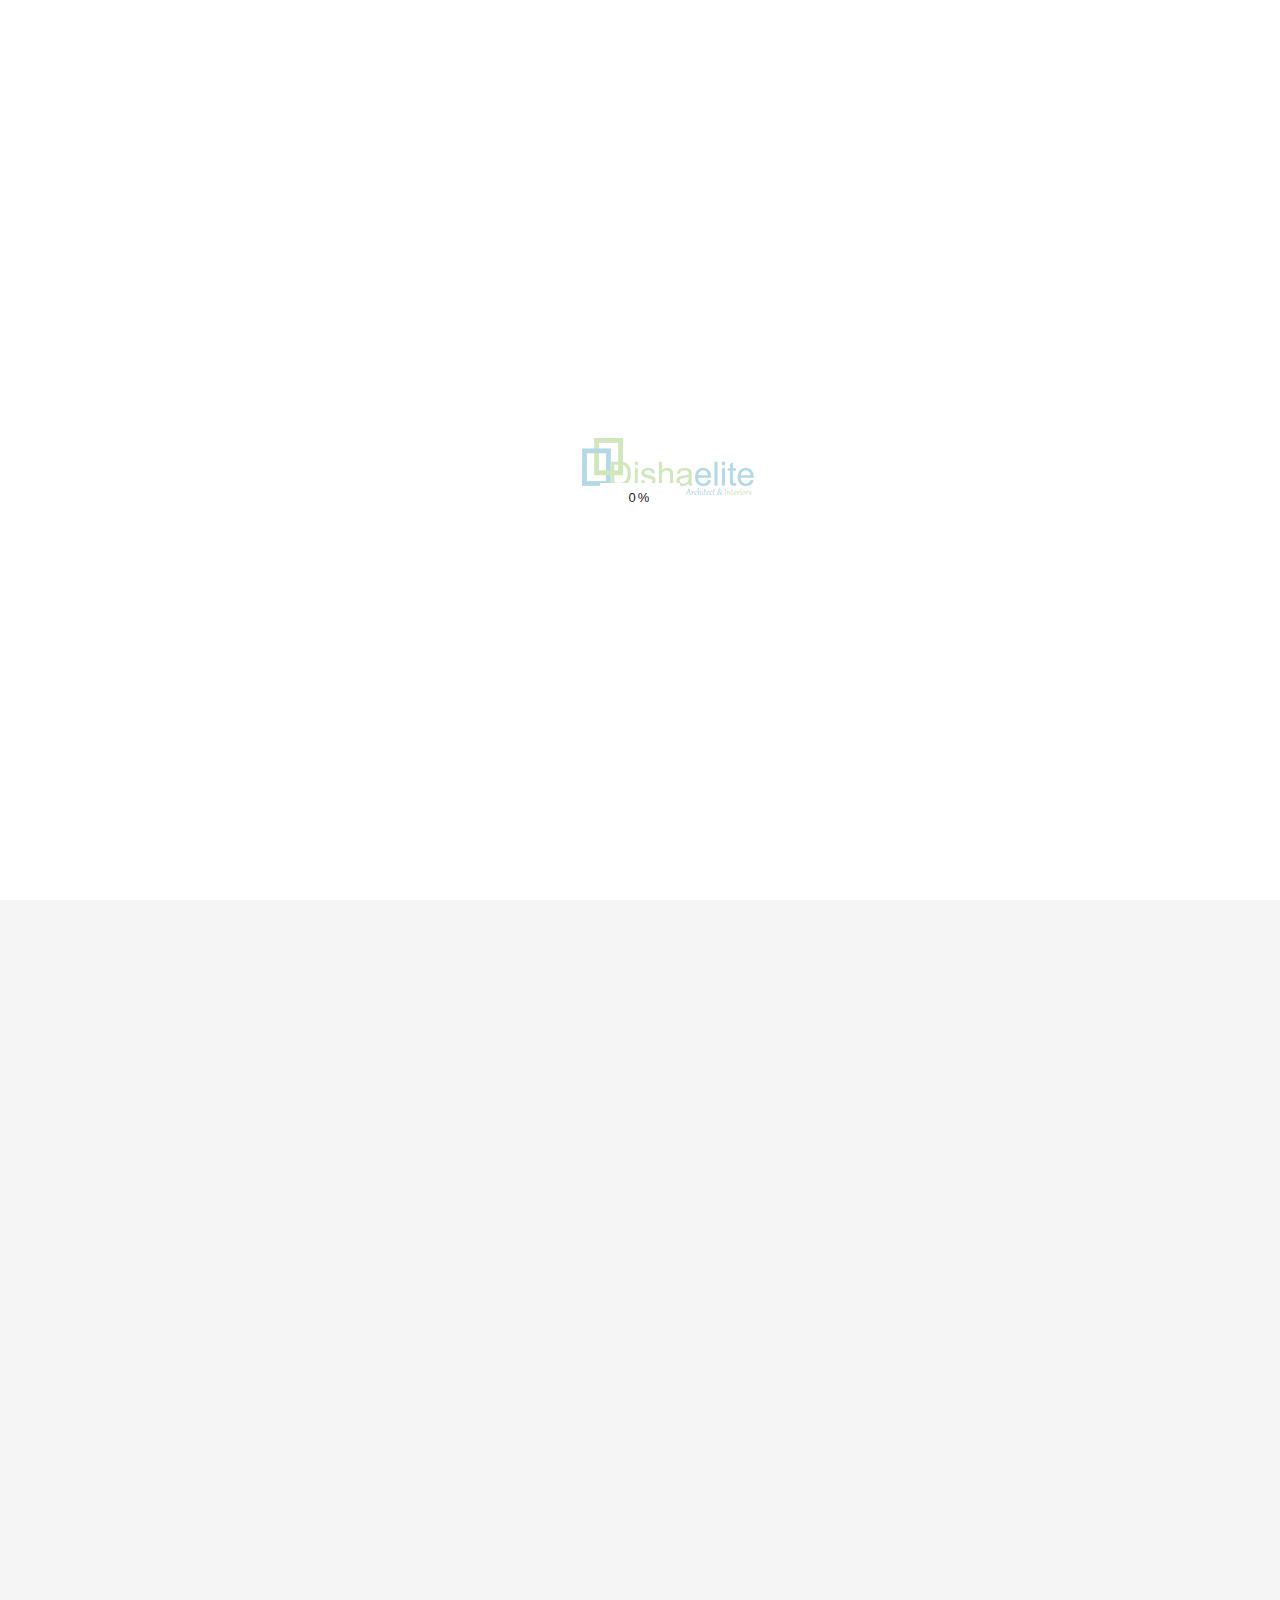
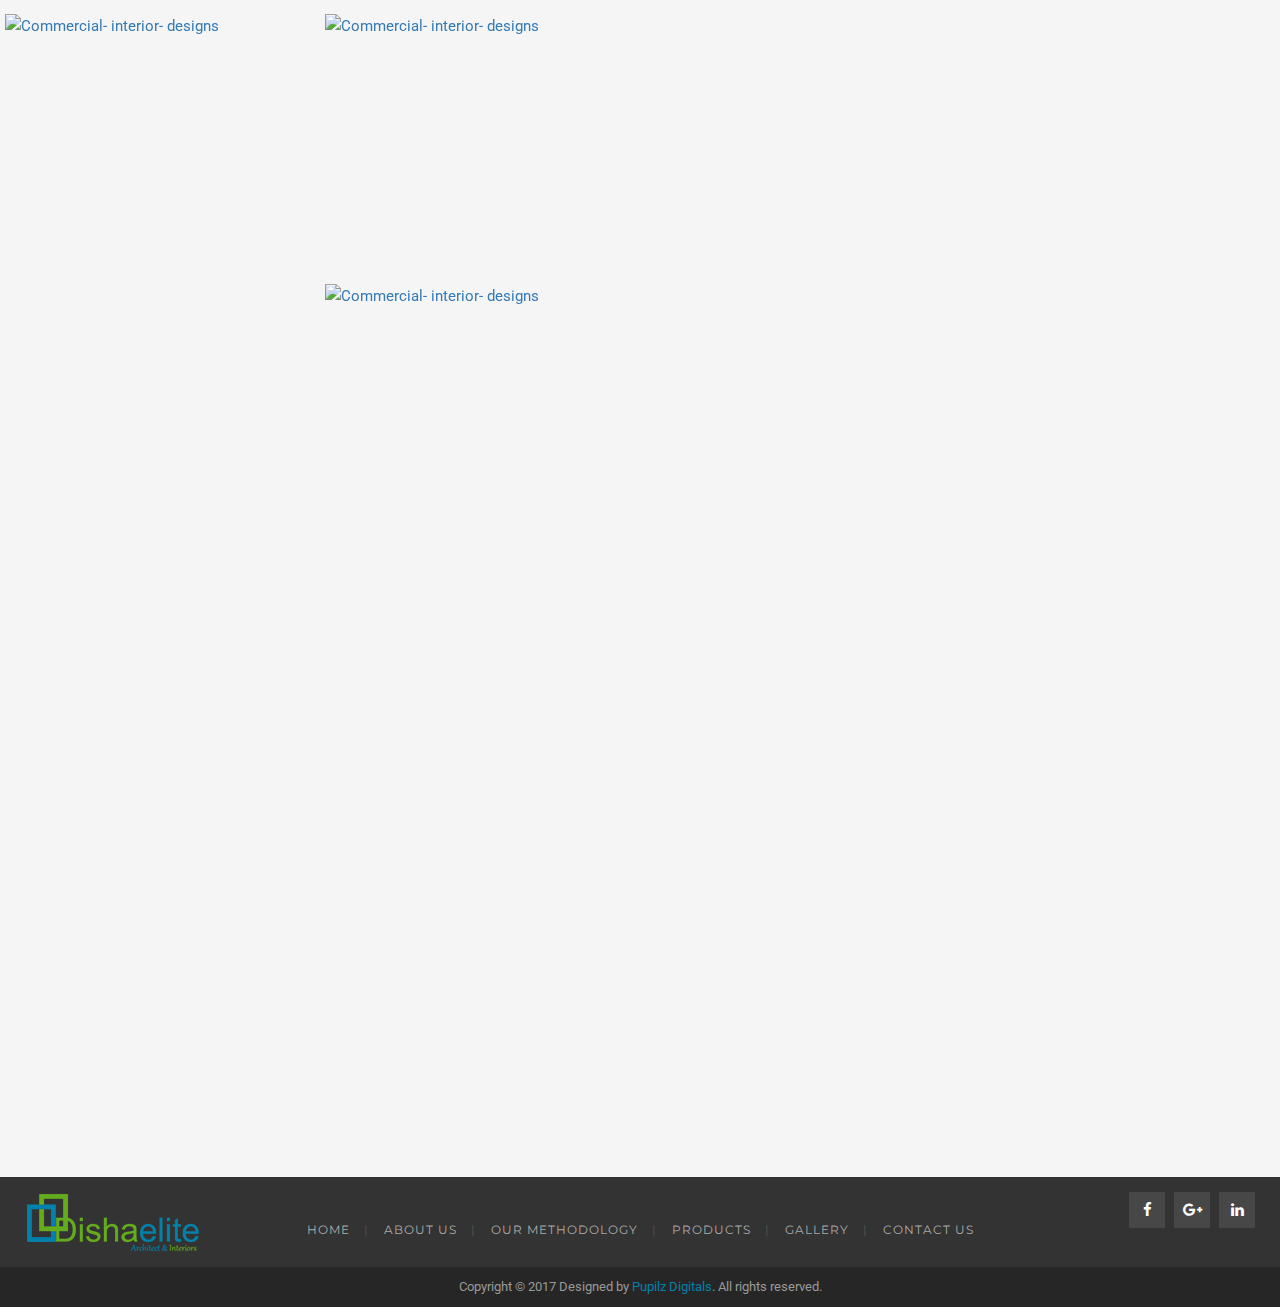
==== commit 30b86370: "first commit" ====
--- a/gallery.html
+++ b/gallery.html
@@ -146,7 +146,7 @@
              
                                <div class="element-item  Residential">
 	                                
-	                                  <a class="portfolio-img-demo" href="#"><img src="images/Project/Best-Interior-Designers-In-Hyderabad-India.jpg" class="img-responsive" alt="Best-Interior-Designers-In-Hyderabad-India"></a>
+	                                  <a class="portfolio-img-demo" href="#"><img src="images/Project/Best-Interior-Designers-In-Hyderabad-India.jpg" class="img-responsive-g1" alt="Best-Interior-Designers-In-Hyderabad-India"></a>
 	                               <div class="project-info">
 	                                  	<a href="#"><h4 class="title-project text-cap text-cap">Disha Elite</h4></a>
 	                                    <a href="#" class="cateProject">Residential</a>
@@ -155,7 +155,7 @@
                            
                               <div class="element-item Residential ">
 	                                
-	                                   <a class="portfolio-img-demo" href="#"><img src="images/Project/Interior-Designers-Decorators-In-Hyderabad.jpg" class="img-responsive" alt="Interior-Designers-Decorators-In-Hyderabad"></a>
+	                                   <a class="portfolio-img-demo" href="#"><img src="images/Project/Interior-Designers-Decorators-In-Hyderabad.jpg" class="img-responsive-g1" alt="Interior-Designers-Decorators-In-Hyderabad"></a>
 	                
 	                             	<div class="project-info">
 	                                   <a href="#"><h4 class="title-project text-cap">Disha Elite</h4></a>
@@ -165,7 +165,7 @@
 							  
 							  <div class="element-item  Residential">
 	                                
-	                                  <a class="portfolio-img-demo" href="#"><img src="images/Project/Interior-Design-Companies-In-Hyderabad.jpg" class="img-responsive" alt="Interior-Design-Companies-In-Hyderabad"></a>
+	                                  <a class="portfolio-img-demo" href="#"><img src="images/Project/Interior-Design-Companies-In-Hyderabad.jpg" class="img-responsive-g1" alt="Interior-Design-Companies-In-Hyderabad"></a>
 	                               <div class="project-info">
 	                                  	<a href="#"><h4 class="title-project text-cap text-cap">Disha Elite</h4></a>
 	                                    <a href="#" class="cateProject">Residential</a>
@@ -174,7 +174,7 @@
                            
                               <div class="element-item Residential ">
 	                                
-	                                   <a class="portfolio-img-demo" href="#"><img src="images/Project/Interior%20Designers-Kukatpally-KNTU.jpg" class="img-responsive" alt="Interior Designers-Kukatpally-KNTU"></a>
+	                                   <a class="portfolio-img-demo" href="#"><img src="images/Project/Interior%20Designers-Kukatpally-KNTU.jpg" class="img-responsive-g1" alt="Interior Designers-Kukatpally-KNTU"></a>
 	                
 	                             	<div class="project-info">
 	                                   <a href="#"><h4 class="title-project text-cap">Disha Elite</h4></a>
@@ -183,7 +183,7 @@
                               </div> 
 							  <div class="element-item Residential ">
 	                                
-	                                   <a class="portfolio-img-demo" href="#"><img src="images/Project/Home-Office-Shop-Designers-%20Decorators-in-Hyderabad.jpg" class="img-responsive" alt="Home-Office-Shop-Designers- Decorators-in-Hyderabad"></a>
+	                                   <a class="portfolio-img-demo" href="#"><img src="images/Project/Home-Office-Shop-Designers-%20Decorators-in-Hyderabad.jpg" class="img-responsive-g1" alt="Home-Office-Shop-Designers- Decorators-in-Hyderabad"></a>
 	                
 	                             	<div class="project-info">
 	                                   <a href="#"><h4 class="title-project text-cap">Disha Elite</h4></a>
@@ -193,7 +193,7 @@
                            
                               <div class="element-item Commercial">
 	                                
-	                                   <a class="portfolio-img-demo" href="#"><img src="images/Project/Best%20Interiors%20In%20Hyderabad.jpg" class="img-responsive" alt="Best Interiors In Hyderabad"></a>
+	                                   <a class="portfolio-img-demo" href="#"><img src="images/Project/Best%20Interiors%20In%20Hyderabad.jpg" class="img-responsive-g1" alt="Best Interiors In Hyderabad"></a>
 	                                
 	                                  <div class="project-info">
 	                                   <a href="#"><h4 class="title-project text-cap">Disha Elite</h4></a>
@@ -203,7 +203,7 @@
                                
                               <div class="element-item Commercial">
 	                                
-	                                   <a class="portfolio-img-demo" href="#"><img src="images/Project/Interior%20Decorators%20In%20Hyderabad.jpg" class="img-responsive" alt="Interior Decorators In Hyderabad"></a>
+	                                   <a class="portfolio-img-demo" href="#"><img src="images/Project/Interior%20Decorators%20In%20Hyderabad.jpg" class="img-responsive-g1" alt="Interior Decorators In Hyderabad"></a>
 	                                
 	                                  <div class="project-info">
 	                                   <a href="#"><h4 class="title-project text-cap">Disha Elite</h4></a>
@@ -213,7 +213,7 @@
 							  
 							  <div class="element-item Commercial">
 	                                
-	                                   <a class="portfolio-img-demo" href="#"><img src="images/Project/Interior%20Design%20Architects%20In%20Hyderabad.jpg" class="img-responsive" alt="Interior Design Architects In Hyderabad"></a>
+	                                   <a class="portfolio-img-demo" href="#"><img src="images/Project/Interior%20Design%20Architects%20In%20Hyderabad.jpg" class="img-responsive-g1" alt="Interior Design Architects In Hyderabad"></a>
 	                                
 	                                  <div class="project-info">
 	                                   <a href="#"><h4 class="title-project text-cap">Disha Elite</h4></a>
@@ -223,7 +223,7 @@
 							  
 							  <div class="element-item Commercial">
 	                                
-	                                   <a class="portfolio-img-demo" href="#"><img src="images/Project/Top%20Interior%20Designers%20In%20Hyderabad%2c.jpg" class="img-responsive" alt="Top Interior Designers In Hyderabad,"></a>
+	                                   <a class="portfolio-img-demo" href="#"><img src="images/Project/Top%20Interior%20Designers%20In%20Hyderabad%2c.jpg" class="img-responsive-g1" alt="Top Interior Designers In Hyderabad,"></a>
 	                                
 	                                  <div class="project-info">
 	                                   <a href="#"><h4 class="title-project text-cap">Disha Elite</h4></a>
@@ -233,7 +233,7 @@
                            
                               <div class="element-item Office">
 	                                
-	                                 <a class="portfolio-img-demo" href="#"><img src="images/Project/Best%20Interior%20Designers%20In%20Hyderabad%20%20.jpg" class="img-responsive" alt="Best Interior Designers In Hyderabad  "></a>
+	                                 <a class="portfolio-img-demo" href="#"><img src="images/Project/Best%20Interior%20Designers%20In%20Hyderabad%20%20.jpg" class="img-responsive-g1" alt="Best Interior Designers In Hyderabad  "></a>
 	                                
 	                                 <div class="project-info">
 	                                 <a href="#"><h4 class="title-project text-cap">Disha Elite</h4></a>
@@ -243,7 +243,7 @@
                            
                               <div class="element-item Office">
 	                                
-	                                 <a class="portfolio-img-demo" href="#"><img src="images/Project/kitchen%20interior%20designs.jpg" class="img-responsive" alt="kitchen interior designs"></a>
+	                                 <a class="portfolio-img-demo" href="#"><img src="images/Project/kitchen%20interior%20designs.jpg" class="img-responsive-g1" alt="kitchen interior designs"></a>
 	                                
 	                                 <div class="project-info">
 	                                 <a href="#"><h4 class="title-project text-cap">Disha Elite</h4></a>
@@ -253,7 +253,7 @@
 							  
 							  <div class="element-item Office">
 	                                
-	                                 <a class="portfolio-img-demo" href="#"><img src="images/Project/modular%20kitchen%20interior%20designs.jpg" class="img-responsive" alt="modular kitchen interior designs"></a>
+	                                 <a class="portfolio-img-demo" href="#"><img src="images/Project/modular%20kitchen%20interior%20designs.jpg" class="img-responsive-g1" alt="modular kitchen interior designs"></a>
 	                                
 	                                 <div class="project-info">
 	                                 <a href="#"><h4 class="title-project text-cap">Disha Elite</h4></a>
@@ -263,7 +263,7 @@
                            
                               <div class="element-item Hospital ">
 	                                
-	                                   <a class="portfolio-img-demo" href="#"><img src="images/Project/interior%20designer%20in%20hyderabad.jpg" class="img-responsive" alt="interior designer in hyderabad"></a>
+	                                   <a class="portfolio-img-demo" href="#"><img src="images/Project/interior%20designer%20in%20hyderabad.jpg" class="img-responsive-g1" alt="interior designer in hyderabad"></a>
 	                                
 	                                   <div class="project-info">
 	                                   <a href="#"><h4 class="title-project text-cap">Disha Elite</h4></a>
@@ -274,7 +274,7 @@
                                
                               <div class="element-item Hospital ">
 	                                
-	                                   <a class="portfolio-img-demo" href="#"><img src="images/Project/commercial%20interior%20designs.jpg" class="img-responsive" alt="commercial interior designs"></a>
+	                                   <a class="portfolio-img-demo" href="#"><img src="images/Project/commercial%20interior%20designs.jpg" class="img-responsive-g1" alt="commercial interior designs"></a>
 	                                
 	                                   <div class="project-info">
 	                                   <a href="#"><h4 class="title-project text-cap">Disha Elite</h4></a>
@@ -285,7 +285,7 @@
 
                               <div class="element-item Hospital ">
 	                                
-	                                   <a class="portfolio-img-demo" href="#"><img src="images/Project/artistics%20designs%20in%20hyderabad.jpg" class="img-responsive" alt="artistics designs in hyderabad"></a>
+	                                   <a class="portfolio-img-demo" href="#"><img src="images/Project/artistics%20designs%20in%20hyderabad.jpg" class="img-responsive-g1" alt="artistics designs in hyderabad"></a>
 	                                
 	                                   <div class="project-info">
 	                                   <a href="#"><h4 class="title-project text-cap">Disha Elite</h4></a>
@@ -296,7 +296,7 @@
 
 							  <div class="element-item Artistics ">
 	                                
-	                                   <a class="portfolio-img-demo" href="#"><img src="images/Project/office%20interior%20designs.jpg" class="img-responsive" alt="office interior designs"></a>
+	                                   <a class="portfolio-img-demo" href="#"><img src="images/Project/office%20interior%20designs.jpg" class="img-responsive-g1" alt="office interior designs"></a>
 	                                
 	                                   <div class="project-info">
 	                                   <a href="#"><h4 class="title-project text-cap">Disha Elite</h4></a>
@@ -307,7 +307,7 @@
 							  
 							  <div class="element-item Artistics ">
 	                                
-	                                   <a class="portfolio-img-demo" href="#"><img src="images/Project/Office-interior-%20designs.jpg" class="img-responsive" alt="Office-interior- designs"></a>
+	                                   <a class="portfolio-img-demo" href="#"><img src="images/Project/Office-interior-%20designs.jpg" class="img-responsive-g1" alt="Office-interior- designs"></a>
 	                                
 	                                   <div class="project-info">
 	                                   <a href="#"><h4 class="title-project text-cap">Disha Elite</h4></a>
@@ -318,7 +318,7 @@
 							  
 							  <div class="element-item Artistics ">
 	                                
-	                                   <a class="portfolio-img-demo" href="#"><img src="images/Project/Artistics-%20designs-%20in-%20Hyderabad.jpg" class="img-responsive" alt="Artistics- designs- in- Hyderabad"></a>
+	                                   <a class="portfolio-img-demo" href="#"><img src="images/Project/Artistics-%20designs-%20in-%20Hyderabad.jpg" class="img-responsive-g1" alt="Artistics- designs- in- Hyderabad"></a>
 	                                
 	                                   <div class="project-info">
 	                                   <a href="#"><h4 class="title-project text-cap">Disha Elite</h4></a>
@@ -329,14 +329,181 @@
 							  
 							  <div class="element-item Artistics ">
 	                                
-	                                   <a class="portfolio-img-demo" href="#"><img src="images/Project/Commercial-%20interior-%20designs.jpg" class="img-responsive" alt="Commercial- interior- designs"></a>
+	                                   <a class="portfolio-img-demo" href="#"><img src="images/Project/Commercial-%20interior-%20designs.jpg" class="img-responsive-g1" alt="Commercial- interior- designs"></a>
 	                                
 	                                   <div class="project-info">
 	                                   <a href="#"><h4 class="title-project text-cap">Disha Elite</h4></a>
 	                                      <a href="#" class="cateProject">Artistics</a>
 	                                </div>
+									
+									
 	                                    
                               </div>
+							  <div class="element-item Residential ">
+	                                
+								<a class="portfolio-img-demo" href="#"><img src="images/Project/ad40.jpg" class="img-responsive-g2" alt="Commercial- interior- designs"></a>
+							 
+								<div class="project-info">
+								<a href="#"><h4 class="title-project text-cap">Disha Elite</h4></a>
+								   <a href="#" class="cateProject">Residential</a>
+							 </div>
+							 </div>
+							 <div class="element-item Residential ">
+
+								<a class="portfolio-img-demo" href="#"><img src="images/Project/adcom41.jpg" class="img-responsive-g2" alt="Commercial- interior- designs"></a>
+								
+								<div class="project-info">
+								<a href="#"><h4 class="title-project text-cap">Disha Elite</h4></a>
+								<a href="#" class="cateProject">Residential</a>
+								</div>
+								</div>
+								
+								<div class="element-item Residential ">
+								
+								<a class="portfolio-img-demo" href="#"><img src="images/Project/luxury42.jpg" class="img-responsive-g2" alt="Commercial- interior- designs"></a>
+								
+								<div class="project-info">
+								<a href="#"><h4 class="title-project text-cap">Disha Elite</h4></a>
+								<a href="#" class="cateProject">Residential</a>
+								</div>
+								</div>
+								<div class="element-item Commercial ">
+
+									<a class="portfolio-img-demo" href="#"><img src="images/Project/ad59.jpg" class="img-responsive-g2" alt="Commercial- interior- designs"></a>
+									
+									<div class="project-info">
+									<a href="#"><h4 class="title-project text-cap">Disha Elite</h4></a>
+									<a href="#" class="cateProject">Commercial</a>
+									</div>
+									</div>
+									
+									<div class="element-item Commercial ">
+									
+									<a class="portfolio-img-demo" href="#"><img src="images/Project/conference.jpg" class="img-responsive-g2" alt="Commercial- interior- designs"></a>
+									
+									<div class="project-info">
+									<a href="#"><h4 class="title-project text-cap">Disha Elite</h4></a>
+									<a href="#" class="cateProject">Commercial</a>
+									</div>
+									</div>
+									
+									<div class="element-item Commercial ">
+									
+									<a class="portfolio-img-demo" href="#"><img src="images/Project/ad58.jpg" class="img-responsive-g2" alt="Commercial- interior- designs"></a>
+									
+									<div class="project-info">
+									<a href="#"><h4 class="title-project text-cap">Disha Elite</h4></a>
+									<a href="#" class="cateProject">Commercial</a>
+									</div>
+									</div>
+									
+									<div class="element-item Commercial ">
+									
+									<a class="portfolio-img-demo" href="#"><img src="images/Project/view.jpg" class="img-responsive-g2" alt="Commercial- interior- designs"></a>
+									
+									<div class="project-info">
+									<a href="#"><h4 class="title-project text-cap">Disha Elite</h4></a>
+									<a href="#" class="cateProject">Commercial</a>
+									</div>
+									</div>
+									<div class="element-item Office ">
+
+										<a class="portfolio-img-demo" href="#"><img src="images/Project/ad39.jpg" class="img-responsive-g2" alt="Commercial- interior- designs"></a>
+										
+										<div class="project-info">
+										<a href="#"><h4 class="title-project text-cap">Disha Elite</h4></a>
+										<a href="#" class="cateProject">Office</a>
+										</div>
+										</div>
+										
+										<div class="element-item Office ">
+										
+										<a class="portfolio-img-demo" href="#"><img src="images/Project/ad06.jpg" class="img-responsive-g2" alt="Commercial- interior- designs"></a>
+										
+										<div class="project-info">
+										<a href="#"><h4 class="title-project text-cap">Disha Elite</h4></a>
+										<a href="#" class="cateProject">Office</a>
+										</div>
+										</div>
+										
+										<div class="element-item Office ">
+										
+										<a class="portfolio-img-demo" href="#"><img src="images/Project/ad23.jpg" class="img-responsive-g2" alt="Commercial- interior- designs"></a>
+										
+										<div class="project-info">
+										<a href="#"><h4 class="title-project text-cap">Disha Elite</h4></a>
+										<a href="#" class="cateProject">Office</a>
+										</div>
+										</div>
+										
+										<div class="element-item Office ">
+										
+										<a class="portfolio-img-demo" href="#"><img src="images/Project/ad21.jpg" class="img-responsive-g2" alt="Commercial- interior- designs"></a>
+										
+										<div class="project-info">
+										<a href="#"><h4 class="title-project text-cap">Disha Elite</h4></a>
+										<a href="#" class="cateProject">Office</a>
+										</div>
+										</div>
+										
+										<div class="element-item Office ">
+										
+										<a class="portfolio-img-demo" href="#"><img src="images/Project/ad27.jpg" class="img-responsive-g2" alt="Commercial- interior- designs"></a>
+										
+										<div class="project-info">
+										<a href="#"><h4 class="title-project text-cap">Disha Elite</h4></a>
+										<a href="#" class="cateProject">Office</a>
+										</div>
+										</div>
+										<div class="element-item Hospital ">
+
+											<a class="portfolio-img-demo" href="#"><img src="images/Project/ad26.jpg" class="img-responsive-g2" alt="Commercial- interior- designs"></a>
+											
+											<div class="project-info">
+											<a href="#"><h4 class="title-project text-cap">Disha Elite</h4></a>
+											<a href="#" class="cateProject">Hospital</a>
+											</div>
+											</div>
+											
+											<div class="element-item Hospital ">
+											
+											<a class="portfolio-img-demo" href="#"><img src="images/Project/ad16.jpg" class="img-responsive-g2" alt="Commercial- interior- designs"></a>
+											
+											<div class="project-info">
+											<a href="#"><h4 class="title-project text-cap">Disha Elite</h4></a>
+											<a href="#" class="cateProject">Hospital</a>
+											</div>
+											</div>
+											
+											<div class="element-item Hospital ">
+											
+											<a class="portfolio-img-demo" href="#"><img src="images/Project/ad55.jpg" class="img-responsive-g2" alt="Commercial- interior- designs"></a>
+											
+											<div class="project-info">
+											<a href="#"><h4 class="title-project text-cap">Disha Elite</h4></a>
+											<a href="#" class="cateProject">Hospital</a>
+											</div>
+											</div>
+											
+											<div class="element-item Hospital ">
+											
+											<a class="portfolio-img-demo" href="#"><img src="images/Project/ad626.jpg" class="img-responsive-g2" alt="Commercial- interior- designs"></a>
+											
+											<div class="project-info">
+											<a href="#"><h4 class="title-project text-cap">Disha Elite</h4></a>
+											<a href="#" class="cateProject">Hospital</a>
+											</div>
+											</div>
+											
+											<div class="element-item Hospital ">
+											
+											<a class="portfolio-img-demo" href="#"><img src="images/Project/ad19.jpg" class="img-responsive-g2" alt="Commercial- interior- designs"></a>
+											
+											<div class="project-info">
+											<a href="#"><h4 class="title-project text-cap">Disha Elite</h4></a>
+											<a href="#" class="cateProject">Hospital</a>
+											</div>
+											</div>
                            
                     </div>  <!-- End project Container -->
     			</div> <!-- End  -->
@@ -434,4 +601,24 @@
 
 
 <!-- Mirrored from www.dishaelite.com/gallery.html by HTTrack Website Copier/3.x [XR&CO'2014], Mon, 31 Jul 2023 10:36:29 GMT -->
-</html>+</html>
+
+
+
+
+
+
+
+
+
+
+
+
+<!--
+ 
+
+
+
+
+
+
--- a/style.css
+++ b/style.css
@@ -4711,6 +4711,11 @@
 .padding-top-20 {
   padding-top: 20px!important;
 }
+.marks{
+  background: #0281aa;
+  padding: 5px 5px;
+  color: white;
+}
 mark {
     background: #0281aa;
     padding: 5px 5px;
@@ -10754,6 +10759,109 @@
     visibility: visible;
   }
 }
+.img-responsive1{
+  height: 520px;
+  width: 180px;
+}
+.img-responsive2{
+  height:250px;
+  width: 120px;
+  margin-top: 15px;
+
+}
+.img-responsive3{
+  height: 275px;
+  width: 120px;
+  margin: top 5px;;
+
+}
+.img-responsive4{
+  height: 333px;
+  width: 120px;
+ margin-top: -10px;
+
+}
+.img-responsive5{
+  height: 162px;
+  width: 270px;
+  
+
+}
+.para{
+  font-size: 18px;
+}
+.img-responsive-g1{
+  display: block;
+  max-width: 100%;
+  height: auto;
+  padding: 5px;
+
+}
+.img-responsive-g2{
+  display: block;
+  max-width: 100%;
+  height: 270px;
+  padding: 5px;
+
+}
+
+
+
+
+
+
+
+
+
+.divider {
+    width: 100%;
+    max-width: 370px;
+    height: 1px;
+    margin: 50px auto;
+    margin-left: 400px;
+    display: block;
+    position: relative;
+    background: #e5e5e5;
+}
+.divider1 {
+  width: 100%;
+  max-width: 370px;
+  height: 1px;
+  margin-top: 5px;
+  margin-bottom: 20px;
+  margin-left: 500px;
+  display: block;
+  position: relative;
+  background: #e5e5e5;
+}
+.title1 {
+  font-family: 'Roboto', sans-serif;
+  font-weight: 900;
+  text-align: center;
+  font-size: 30px;
+}
+h2 {
+  font-size: 40px;
+  line-height: 1.2;
+  letter-spacing: 2px;
+}
+.title2 {
+  font-family: 'Roboto', sans-serif;
+  font-weight: 900;
+  margin-left: 170px;
+  font-size: 30px;
+}
+.divider3 {
+  width: 100%;
+  max-width: 370px;
+  height: 1px;
+  
+  margin-left: 70px;
+  display: block;
+  position: relative;
+  background: #e5e5e5;
+}
+
 
 
   